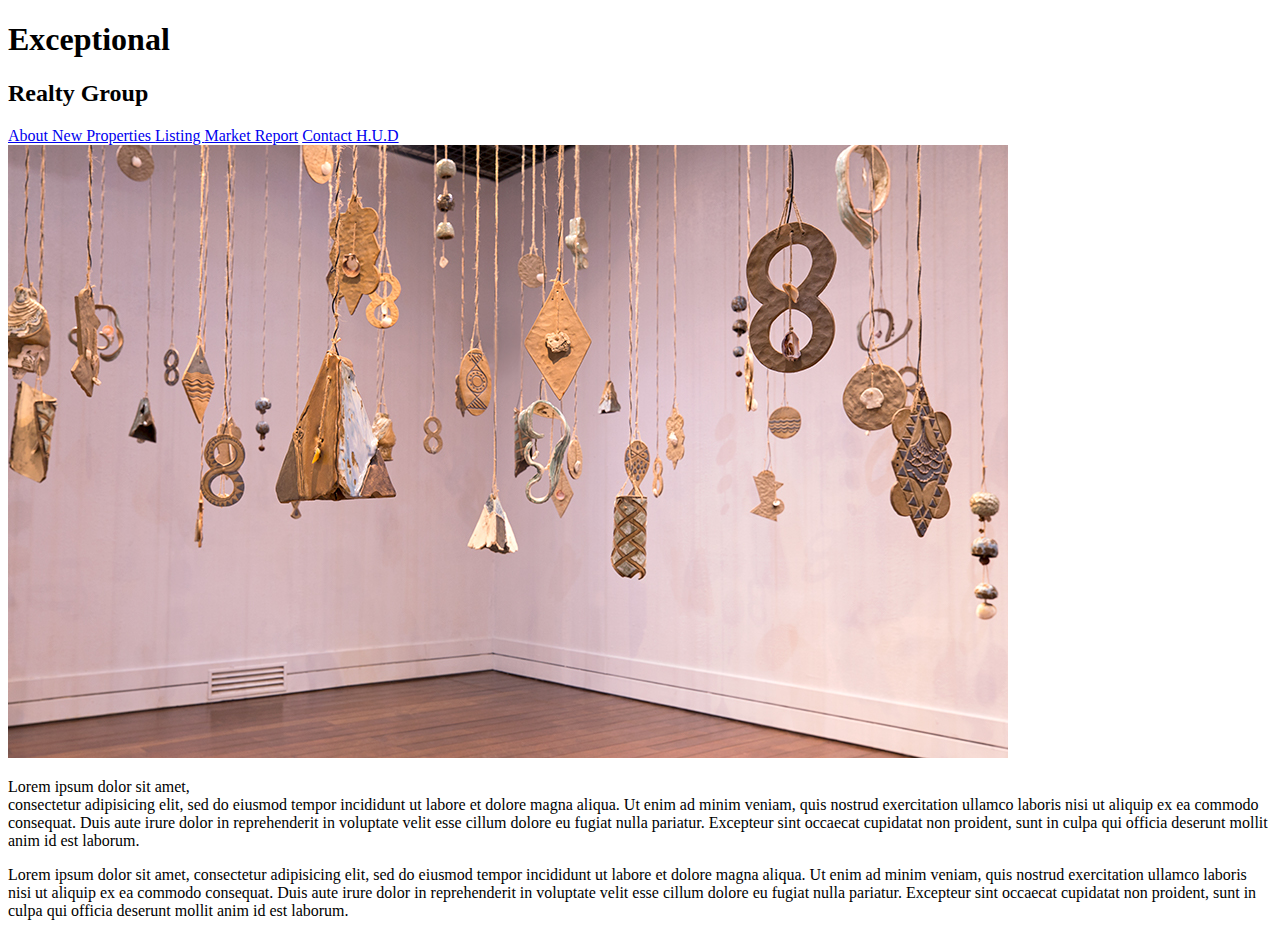
==== index.html @ b8083cee "add main pages text content, image, and links" ====
<!DOCTYPE html>
<html lang="en">
<head>
<!-- This is a comment. I can see it butit will not run in browser. -->
<!-- the head section contains info for search engine and the browser and is not seen by the site visitors.-->


<meta charset="UTF-8" >
<title>Exceptional Realty - Luxury Homes - About </title>



</head>

<body>
<!-- the body is the entire viewable area of the webpage. For example we can see text, media, images -->
<h1> Exceptional</h1>
<h2>Realty Group</h2>
<!--links-->
<a href="index.html"> About </a>
<a href="new-properties.html"> New Properties </a>
<a href="real-estate-listings.html">Listing </a>
<a href="market-report.html">Market Report</a>
<a href="contact.html"> Contact </a>
<a href="http://hud.gov" target= "_blank" > H.U.D </a>



<img src="images/intro-pic.jpg" alt= "A beautiful living room." title="Welcome to exceptional realty group">
<!-- foldername/ = go inside the foldername
  filename = use a file in the current directory.
  ../ = leave the current folder and go to the parent directory.
  -->

<p>Lorem ipsum dolor sit amet,<br> consectetur adipisicing elit, sed do eiusmod tempor incididunt ut labore et dolore magna aliqua. Ut enim ad minim veniam, quis nostrud exercitation ullamco laboris nisi ut aliquip ex ea commodo consequat. Duis aute irure dolor in reprehenderit in voluptate velit esse cillum dolore eu fugiat nulla pariatur. Excepteur sint occaecat cupidatat non proident, sunt in culpa qui officia deserunt mollit anim id est laborum.</p>
<p>Lorem ipsum dolor sit amet, consectetur adipisicing elit, sed do eiusmod tempor incididunt ut labore et dolore magna aliqua. Ut enim ad minim veniam, quis nostrud exercitation ullamco laboris nisi ut aliquip ex ea commodo consequat. Duis aute irure dolor in reprehenderit in voluptate velit esse cillum dolore eu fugiat nulla pariatur. Excepteur sint occaecat cupidatat non proident, sunt in culpa qui officia deserunt mollit anim id est laborum.</p>

</body>


</html>
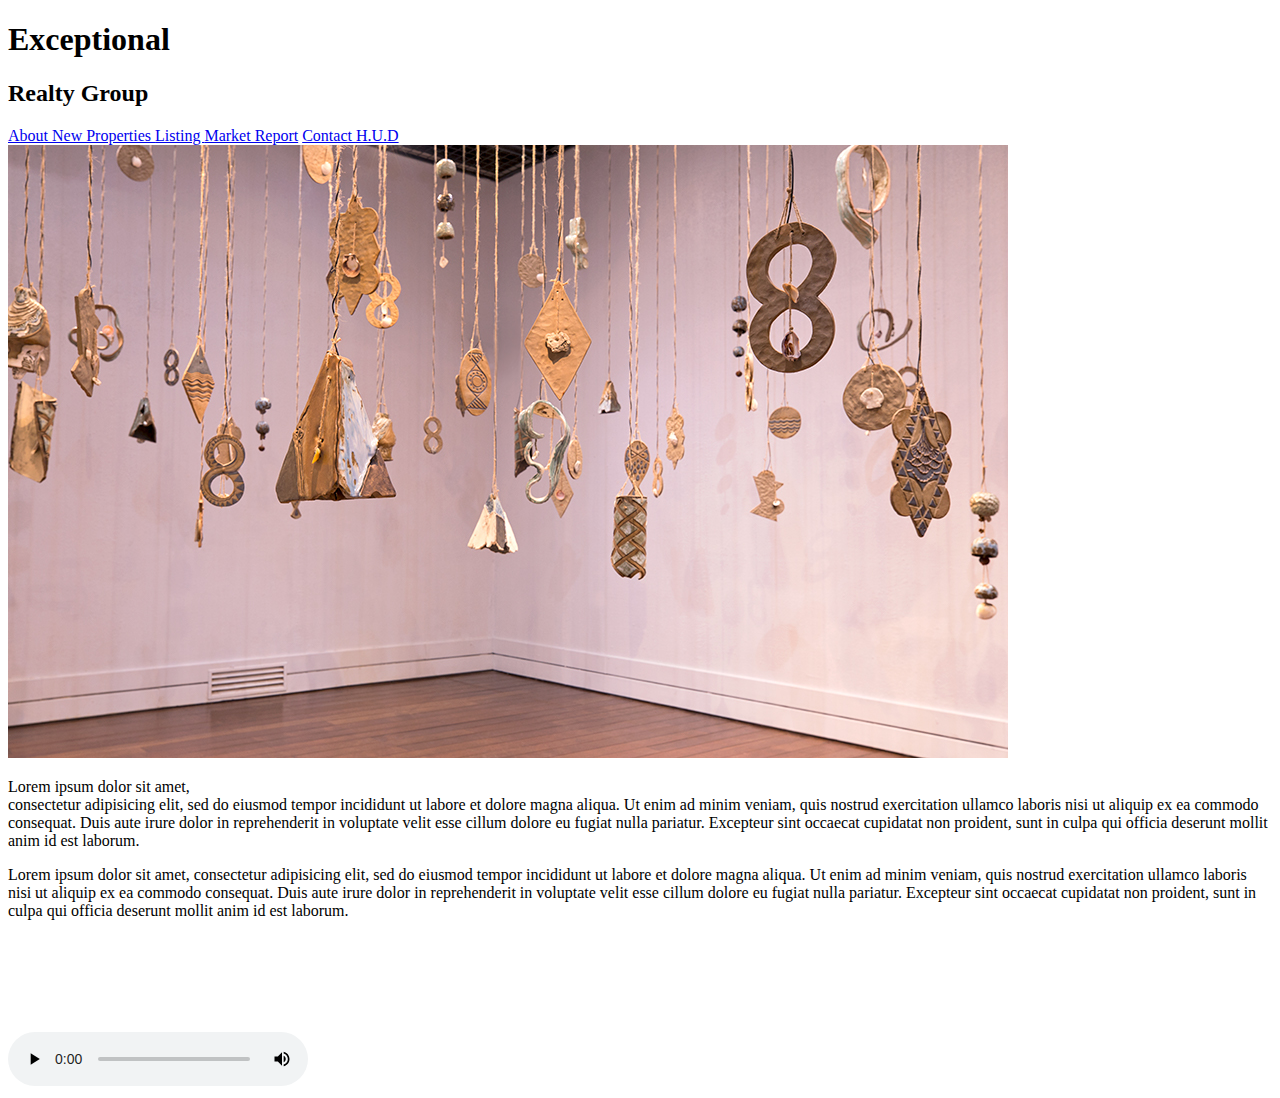
==== commit 38112310: "add promo video to about page" ====
--- a/index.html
+++ b/index.html
@@ -35,6 +35,13 @@
 <p>Lorem ipsum dolor sit amet,<br> consectetur adipisicing elit, sed do eiusmod tempor incididunt ut labore et dolore magna aliqua. Ut enim ad minim veniam, quis nostrud exercitation ullamco laboris nisi ut aliquip ex ea commodo consequat. Duis aute irure dolor in reprehenderit in voluptate velit esse cillum dolore eu fugiat nulla pariatur. Excepteur sint occaecat cupidatat non proident, sunt in culpa qui officia deserunt mollit anim id est laborum.</p>
 <p>Lorem ipsum dolor sit amet, consectetur adipisicing elit, sed do eiusmod tempor incididunt ut labore et dolore magna aliqua. Ut enim ad minim veniam, quis nostrud exercitation ullamco laboris nisi ut aliquip ex ea commodo consequat. Duis aute irure dolor in reprehenderit in voluptate velit esse cillum dolore eu fugiat nulla pariatur. Excepteur sint occaecat cupidatat non proident, sunt in culpa qui officia deserunt mollit anim id est laborum.</p>
 
+
+<!-- promo video -->
+<video controls >
+  <source src="videos/real-estate.mp4" type="video/mp4">
+    <source src="videos/real-estate.ogv" type="video/ogg">
+Your browser does not support HTML5 video. <a href="http://browsehapp.com" target="_blank">Please upgrade your browser.</a>
+</video>
 </body>
 
 
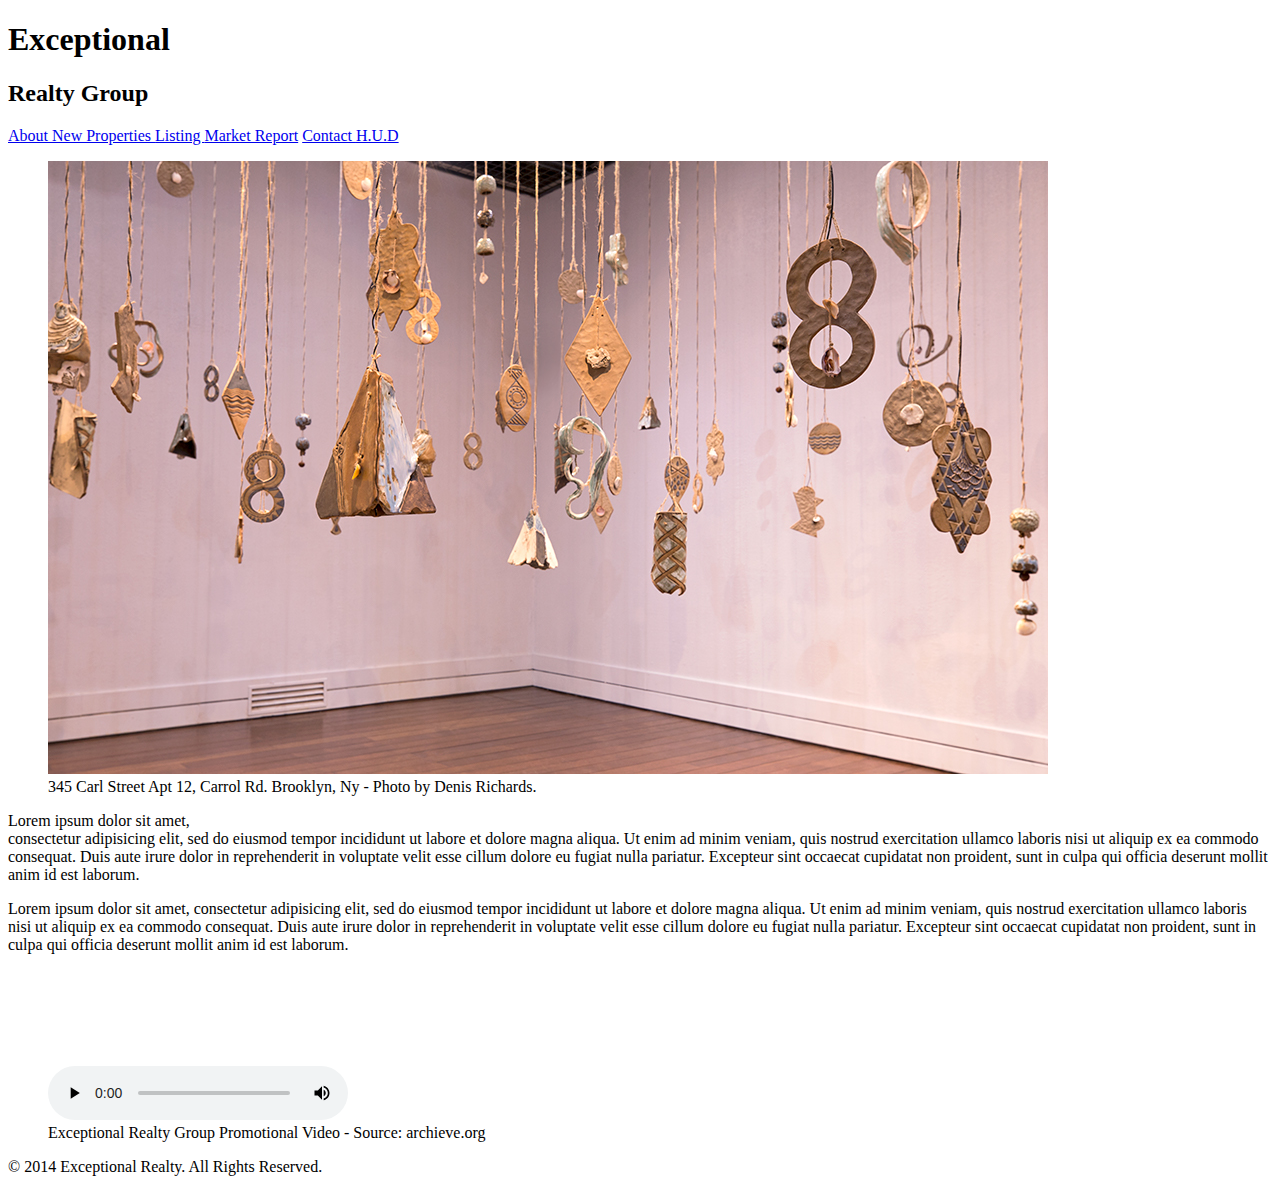
==== commit 37f128e7: "add semantic containers to index" ====
--- a/index.html
+++ b/index.html
@@ -1,48 +1,64 @@
 <!DOCTYPE html>
 <html lang="en">
 <head>
-<!-- This is a comment. I can see it butit will not run in browser. -->
-<!-- the head section contains info for search engine and the browser and is not seen by the site visitors.-->
+  <!-- This is a comment. I can see it butit will not run in browser. -->
+  <!-- the head section contains info for search engine and the browser and is not seen by the site visitors.-->
 
 
-<meta charset="UTF-8" >
-<title>Exceptional Realty - Luxury Homes - About </title>
+  <meta charset="UTF-8" >
+  <title>Exceptional Realty - Luxury Homes - About </title>
 
 
 
 </head>
 
 <body>
-<!-- the body is the entire viewable area of the webpage. For example we can see text, media, images -->
-<h1> Exceptional</h1>
-<h2>Realty Group</h2>
-<!--links-->
-<a href="index.html"> About </a>
-<a href="new-properties.html"> New Properties </a>
-<a href="real-estate-listings.html">Listing </a>
-<a href="market-report.html">Market Report</a>
-<a href="contact.html"> Contact </a>
-<a href="http://hud.gov" target= "_blank" > H.U.D </a>
+  <header>
 
 
+    <!-- the body is the entire viewable area of the webpage. For example we can see text, media, images -->
+    <h1> Exceptional</h1>
+    <h2>Realty Group</h2>
+    <!--links-->
+    <nav>
+      <a href="index.html"> About </a>
+      <a href="new-properties.html"> New Properties </a>
+      <a href="real-estate-listings.html">Listing </a>
+      <a href="market-report.html">Market Report</a>
+      <a href="contact.html"> Contact </a>
+      <a href="http://hud.gov" target= "_blank" > H.U.D </a>
+    </nav>
+  </header>
 
-<img src="images/intro-pic.jpg" alt= "A beautiful living room." title="Welcome to exceptional realty group">
-<!-- foldername/ = go inside the foldername
-  filename = use a file in the current directory.
-  ../ = leave the current folder and go to the parent directory.
+  <section id = "featured-property">
+    <figure>
+      <img src="images/intro-pic.jpg" alt= "A beautiful living room." title="Welcome to exceptional realty group">
+<figcaption>345 Carl Street Apt 12, Carrol Rd. Brooklyn, Ny - Photo by Denis Richards. </figcaption>
+    </figure>
+    <!-- foldername/ = go inside the foldername
+    filename = use a file in the current directory.
+    ../ = leave the current folder and go to the parent directory.
   -->
 
-<p>Lorem ipsum dolor sit amet,<br> consectetur adipisicing elit, sed do eiusmod tempor incididunt ut labore et dolore magna aliqua. Ut enim ad minim veniam, quis nostrud exercitation ullamco laboris nisi ut aliquip ex ea commodo consequat. Duis aute irure dolor in reprehenderit in voluptate velit esse cillum dolore eu fugiat nulla pariatur. Excepteur sint occaecat cupidatat non proident, sunt in culpa qui officia deserunt mollit anim id est laborum.</p>
-<p>Lorem ipsum dolor sit amet, consectetur adipisicing elit, sed do eiusmod tempor incididunt ut labore et dolore magna aliqua. Ut enim ad minim veniam, quis nostrud exercitation ullamco laboris nisi ut aliquip ex ea commodo consequat. Duis aute irure dolor in reprehenderit in voluptate velit esse cillum dolore eu fugiat nulla pariatur. Excepteur sint occaecat cupidatat non proident, sunt in culpa qui officia deserunt mollit anim id est laborum.</p>
-
-
+  <p>Lorem ipsum dolor sit amet,<br> consectetur adipisicing elit, sed do eiusmod tempor incididunt ut labore et dolore magna aliqua. Ut enim ad minim veniam, quis nostrud exercitation ullamco laboris nisi ut aliquip ex ea commodo consequat. Duis aute irure dolor in reprehenderit in voluptate velit esse cillum dolore eu fugiat nulla pariatur. Excepteur sint occaecat cupidatat non proident, sunt in culpa qui officia deserunt mollit anim id est laborum.</p>
+  <p>Lorem ipsum dolor sit amet, consectetur adipisicing elit, sed do eiusmod tempor incididunt ut labore et dolore magna aliqua. Ut enim ad minim veniam, quis nostrud exercitation ullamco laboris nisi ut aliquip ex ea commodo consequat. Duis aute irure dolor in reprehenderit in voluptate velit esse cillum dolore eu fugiat nulla pariatur. Excepteur sint occaecat cupidatat non proident, sunt in culpa qui officia deserunt mollit anim id est laborum.</p>
+</section>
+<section id="promotional" >
+  <figure>
 <!-- promo video -->
 <video controls >
   <source src="videos/real-estate.mp4" type="video/mp4">
     <source src="videos/real-estate.ogv" type="video/ogg">
-Your browser does not support HTML5 video. <a href="http://browsehapp.com" target="_blank">Please upgrade your browser.</a>
-</video>
-</body>
+      Your browser does not support HTML5 video. <a href="http://browsehapp.com" target="_blank">Please upgrade your browser.</a>
+    </video>
+    <figcaption>Exceptional Realty Group Promotional Video - Source: archieve.org</figcaption>
+    </figure>
+    </section>
+    <footer>
+      &copy; 2014 Exceptional Realty. All Rights Reserved.
+
+      </footer>
+  </body>
 
 
-</html>
+  </html>
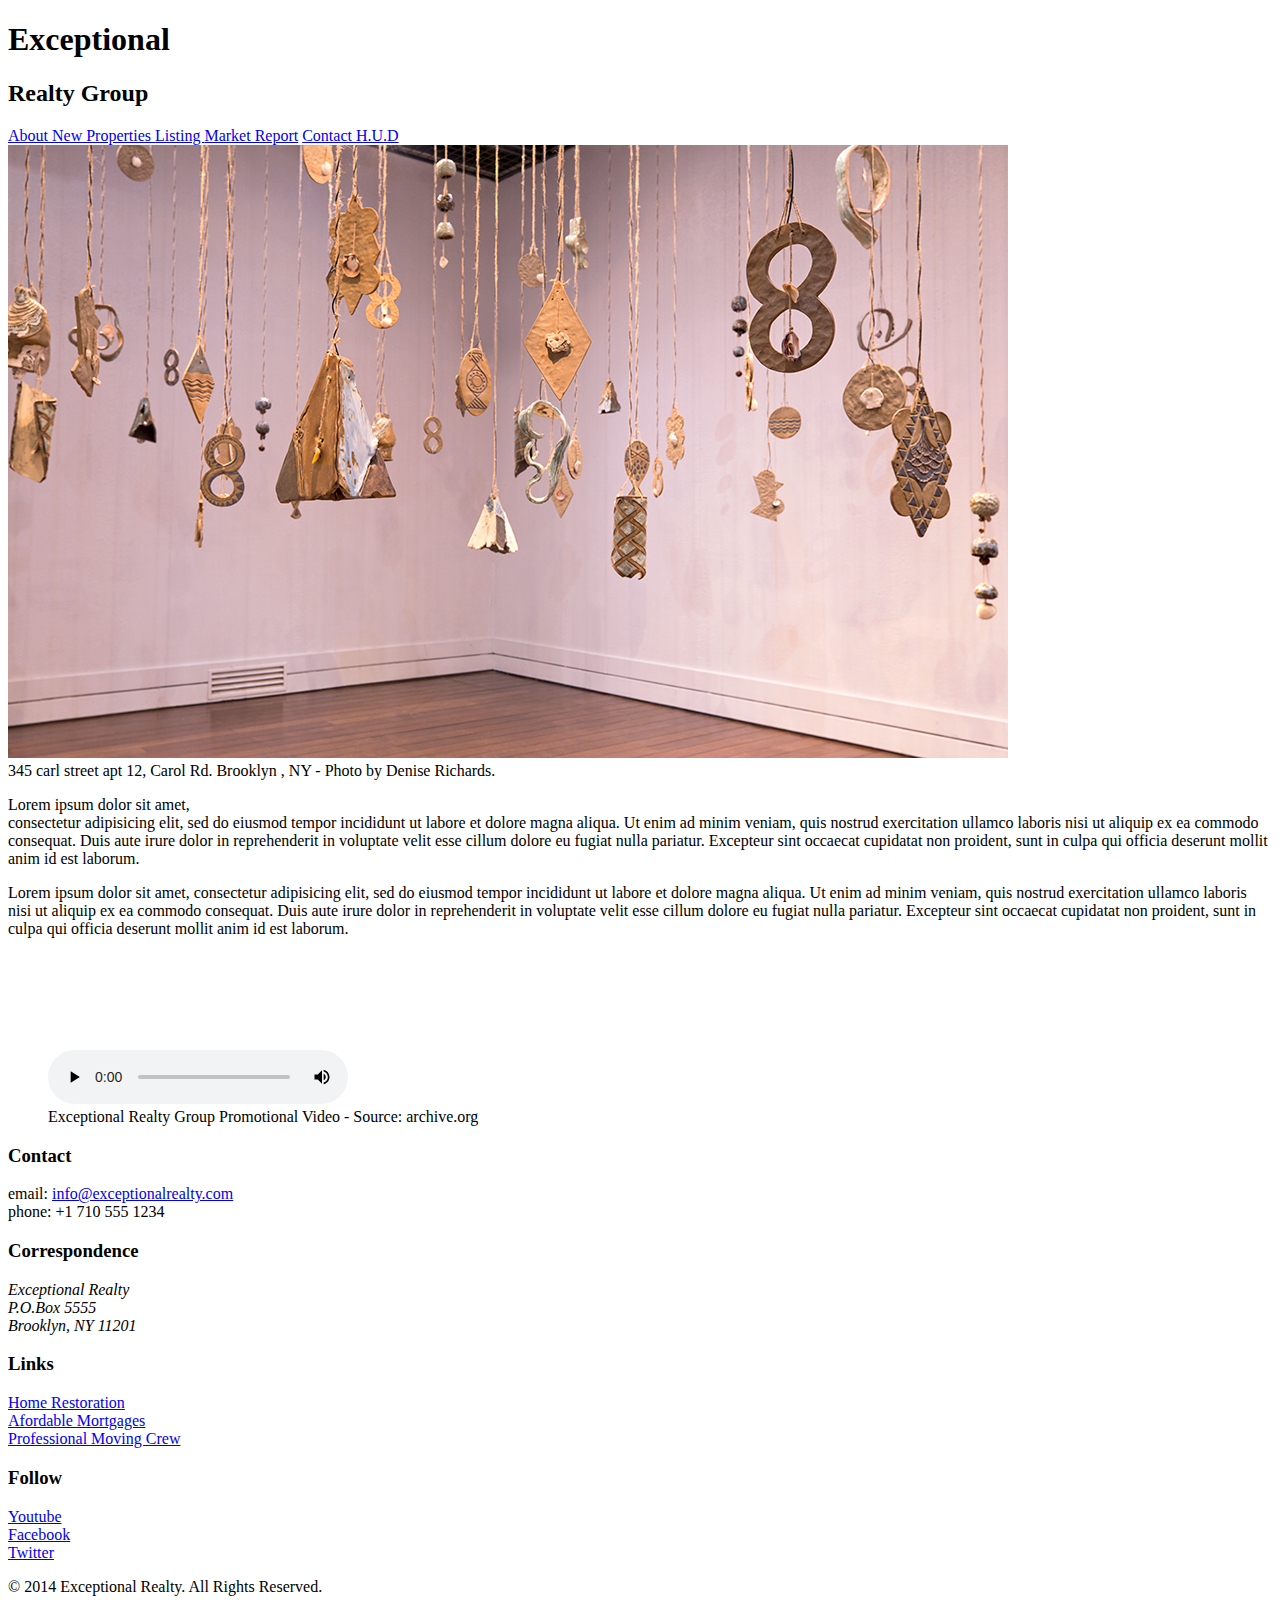
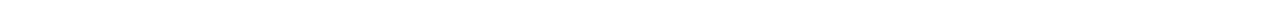
==== commit 528d8e92: "edit index" ====
--- a/index.html
+++ b/index.html
@@ -1,64 +1,97 @@
 <!DOCTYPE html>
 <html lang="en">
 <head>
-  <!-- This is a comment. I can see it butit will not run in browser. -->
-  <!-- the head section contains info for search engine and the browser and is not seen by the site visitors.-->
+<!-- This is a comment. I can see it butit will not run in browser. -->
+<!-- the head section contains info for search engine and the browser and is not seen by the site visitors.-->
 
 
-  <meta charset="UTF-8" >
-  <title>Exceptional Realty - Luxury Homes - About </title>
+<meta charset="UTF-8" >
+<title>Exceptional Realty - Luxury Homes - About </title>
 
 
 
 </head>
 
 <body>
-  <header>
+<!-- the body is the entire viewable area of the webpage. For example we can see text, media, images -->
+<header>
+  <!-- logo -->
+<h1> Exceptional</h1>
+<h2>Realty Group</h2>
+<!--links-->
+<nav>
+<a href="index.html"> About </a>
+<a href="new-properties.html"> New Properties </a>
+<a href="real-estate-listings.html">Listing </a>
+<a href="market-report.html">Market Report</a>
+<a href="contact.html"> Contact </a>
+<a href="http://hud.gov" target= "_blank" > H.U.D </a>
+</nav>
+<header>
 
+<section id = "featured property"
+<figure>
+<img src="images/intro-pic.jpg" alt= "A beautiful living room." title="Welcome to exceptional realty group">
+<figcaption> 345 carl street apt 12, Carol Rd. Brooklyn , NY - Photo by Denise Richards. </figcaption>
+</figure>
 
-    <!-- the body is the entire viewable area of the webpage. For example we can see text, media, images -->
-    <h1> Exceptional</h1>
-    <h2>Realty Group</h2>
-    <!--links-->
-    <nav>
-      <a href="index.html"> About </a>
-      <a href="new-properties.html"> New Properties </a>
-      <a href="real-estate-listings.html">Listing </a>
-      <a href="market-report.html">Market Report</a>
-      <a href="contact.html"> Contact </a>
-      <a href="http://hud.gov" target= "_blank" > H.U.D </a>
-    </nav>
-  </header>
-
-  <section id = "featured-property">
-    <figure>
-      <img src="images/intro-pic.jpg" alt= "A beautiful living room." title="Welcome to exceptional realty group">
-<figcaption>345 Carl Street Apt 12, Carrol Rd. Brooklyn, Ny - Photo by Denis Richards. </figcaption>
-    </figure>
-    <!-- foldername/ = go inside the foldername
-    filename = use a file in the current directory.
-    ../ = leave the current folder and go to the parent directory.
+<!-- foldername/ = go inside the foldername
+  filename = use a file in the current directory.
+  ../ = leave the current folder and go to the parent directory.
   -->
 
-  <p>Lorem ipsum dolor sit amet,<br> consectetur adipisicing elit, sed do eiusmod tempor incididunt ut labore et dolore magna aliqua. Ut enim ad minim veniam, quis nostrud exercitation ullamco laboris nisi ut aliquip ex ea commodo consequat. Duis aute irure dolor in reprehenderit in voluptate velit esse cillum dolore eu fugiat nulla pariatur. Excepteur sint occaecat cupidatat non proident, sunt in culpa qui officia deserunt mollit anim id est laborum.</p>
-  <p>Lorem ipsum dolor sit amet, consectetur adipisicing elit, sed do eiusmod tempor incididunt ut labore et dolore magna aliqua. Ut enim ad minim veniam, quis nostrud exercitation ullamco laboris nisi ut aliquip ex ea commodo consequat. Duis aute irure dolor in reprehenderit in voluptate velit esse cillum dolore eu fugiat nulla pariatur. Excepteur sint occaecat cupidatat non proident, sunt in culpa qui officia deserunt mollit anim id est laborum.</p>
-</section>
-<section id="promotional" >
-  <figure>
-<!-- promo video -->
-<video controls >
-  <source src="videos/real-estate.mp4" type="video/mp4">
-    <source src="videos/real-estate.ogv" type="video/ogg">
-      Your browser does not support HTML5 video. <a href="http://browsehapp.com" target="_blank">Please upgrade your browser.</a>
-    </video>
-    <figcaption>Exceptional Realty Group Promotional Video - Source: archieve.org</figcaption>
-    </figure>
+<p>Lorem ipsum dolor sit amet,<br> consectetur adipisicing elit, sed do eiusmod tempor incididunt ut labore et dolore magna aliqua. Ut enim ad minim veniam, quis nostrud exercitation ullamco laboris nisi ut aliquip ex ea commodo consequat. Duis aute irure dolor in reprehenderit in voluptate velit esse cillum dolore eu fugiat nulla pariatur. Excepteur sint occaecat cupidatat non proident, sunt in culpa qui officia deserunt mollit anim id est laborum.</p>
+<p>Lorem ipsum dolor sit amet, consectetur adipisicing elit, sed do eiusmod tempor incididunt ut labore et dolore magna aliqua. Ut enim ad minim veniam, quis nostrud exercitation ullamco laboris nisi ut aliquip ex ea commodo consequat. Duis aute irure dolor in reprehenderit in voluptate velit esse cillum dolore eu fugiat nulla pariatur. Excepteur sint occaecat cupidatat non proident, sunt in culpa qui officia deserunt mollit anim id est laborum.</p>
+
+<section id="promotional">
+      <figure>
+        <video controls>
+          <source src="videos/real-estate.mp4" type="video/mp4">
+          <source src="videos/real-estate.ogv" type="video/ogg">
+          Your browser does not support HTML5 video. <a href="http://browsehappy.com" target="_blank">Please upgrade your browser</a>.
+        </video>
+        <figcaption>Exceptional Realty Group Promotional Video - Source: archive.org</figcaption>
+      </figure>
     </section>
+
+    <section id="details">
+      <div>
+        <h3>Contact</h3>
+        <p>
+          email: <a href="mailto:info@exceptionalrealty.com">info@exceptionalrealty.com</a><br>
+          phone: +1 710 555 1234
+        </p>
+        <h3>Correspondence</h3>
+        <address>
+          Exceptional Realty<br>
+          P.O.Box 5555<br>
+          Brooklyn, NY 11201
+        </address>
+      </div>
+
+      <div>
+        <h3>Links</h3>
+        <p>
+          <a href="#" target="_blank">Home Restoration</a><br>
+          <a href="#" target="_blank">Afordable Mortgages</a><br>
+          <a href="#" target="_blank">Professional Moving Crew</a>
+        </p>
+      </div>
+
+      <div>
+        <h3>Follow</h3>
+        <p>
+          <a href="#" target="_blank">Youtube</a><br>
+          <a href="#" target="_blank">Facebook</a><br>
+          <a href="#" target="_blank">Twitter</a>
+        </p>
+      </div>
+    </section>
+
     <footer>
       &copy; 2014 Exceptional Realty. All Rights Reserved.
+    </footer>
 
-      </footer>
   </body>
 
-
-  </html>
+</html>
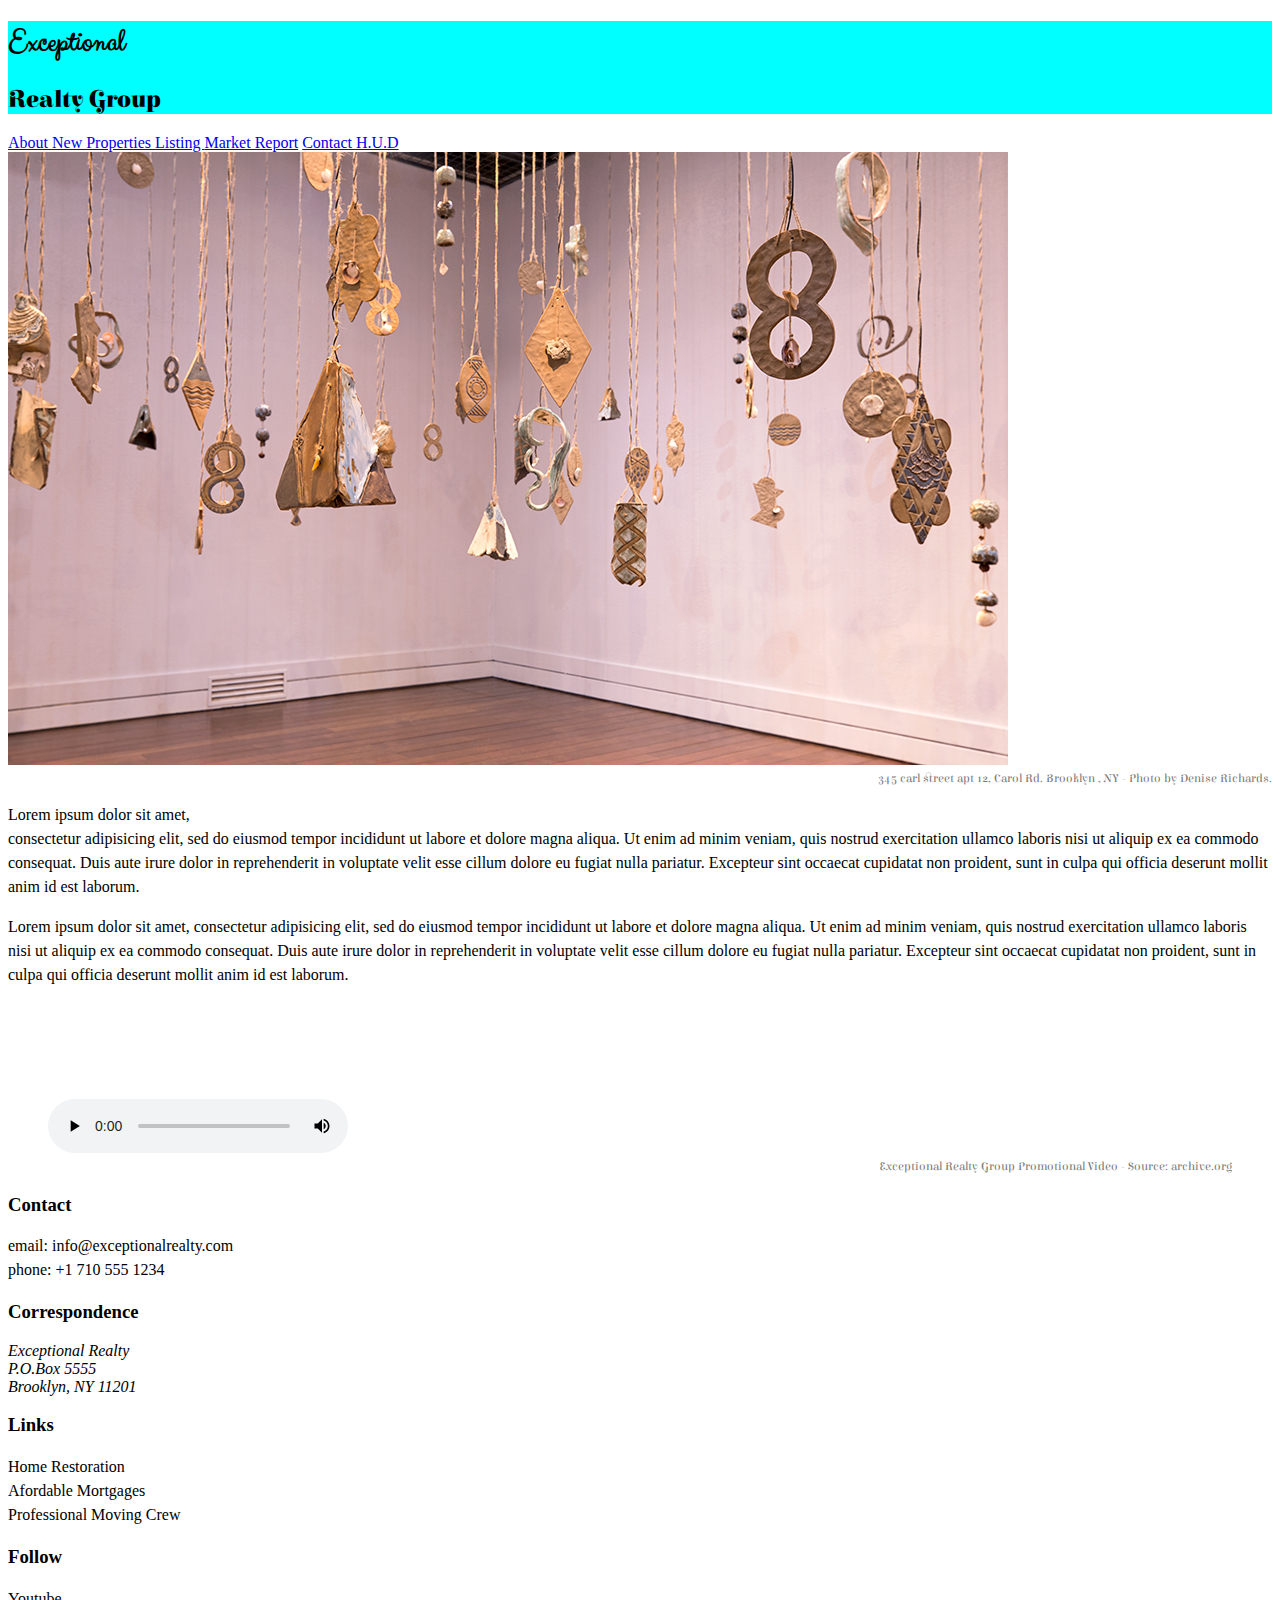
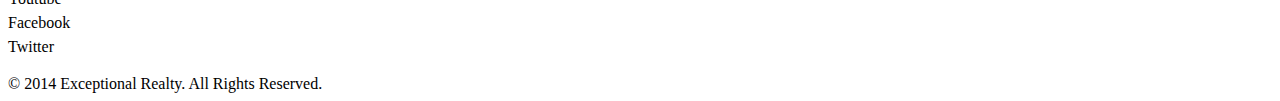
==== commit 42f31814: "add css style to all pages" ====
--- a/index.html
+++ b/index.html
@@ -7,8 +7,9 @@
 
 <meta charset="UTF-8" >
 <title>Exceptional Realty - Luxury Homes - About </title>
-
-
+<link rel="stylessheet" href="http:https://cdnjs.cloudflare.com/ajax/libs/normalize/8.0.1/normalize.min.css">
+<link rel="stylesheet" href="css/style.css">
+<script src="http:https://cdnjs.cloudflare.com/ajax/libs/modernizr/2.8.3/modernizr.min.js" ></script>
 
 </head>
 
@@ -16,8 +17,10 @@
 <!-- the body is the entire viewable area of the webpage. For example we can see text, media, images -->
 <header>
   <!-- logo -->
+  <div id="logo">
 <h1> Exceptional</h1>
 <h2>Realty Group</h2>
+</div>
 <!--links-->
 <nav>
 <a href="index.html"> About </a>
--- a/css/style.css
+++ b/css/style.css
@@ -0,0 +1,79 @@
+
+@import url('https://fonts.googleapis.com/css?family=Elsie+Swash+Caps:400,900');
+@import url('https://fonts.googleapis.com/css?family=Clicker+Script');
+
+/* this is a comment in a css file
+*/
+/* review css syntax
+selector {
+property: value;
+-any number of property: value
+end with ; with you have multiple property/value
+
+}
+
+*/
+/*
+Type Selector
+select element using tag name
+this case all element with <p> tag
+*/
+p {
+font-size: 1em;    /*filling out option: 16 px, ?pt , 100%,1em*/
+line-height: 1.5em;
+
+}
+
+figcaption{
+  /*font-weight: normal;
+  font-size: 0.75em;
+  line-height: 1.5em;
+  font-family: Georgia, "New Times Roman",serif ;*/
+  font: normal 0.75em/1.5em 'Elsie Swash Caps'  , cursive ;
+  color: #777;
+  text-align: right;
+
+}
+/*
+class selector can be applied to as many elements as you like
+*/
+
+.milk-text{ /* sleect element with class="milk-text" */
+font: bold 2.6em 'Elsie Swash Caps', cursive;
+color: white;
+text-shadow: 0 2px 3px #000;
+
+}
+/* ID selector can only be pplied to one unique element per page*/
+#logo{/*  select element with id="logo"*/
+
+background: aqua;
+
+
+}
+
+/* Descendent Selector*/
+
+#logo h1 {/* sleect h1 if inside the id="logo"*/
+font-family: 'Clicker Script', cursive;
+
+
+}
+#logo h2 {
+  font-family: 'Elsie Swash Caps', cursive;
+}
+/* Pseudo Selector*/
+
+#details a:link, #details a:visited {
+  color: black;
+  text-decoration: none;
+}
+#details a:hover {
+  color: black;
+  text-decoration: underline;
+
+}
+#details a:active {
+  color: red;
+  
+}
